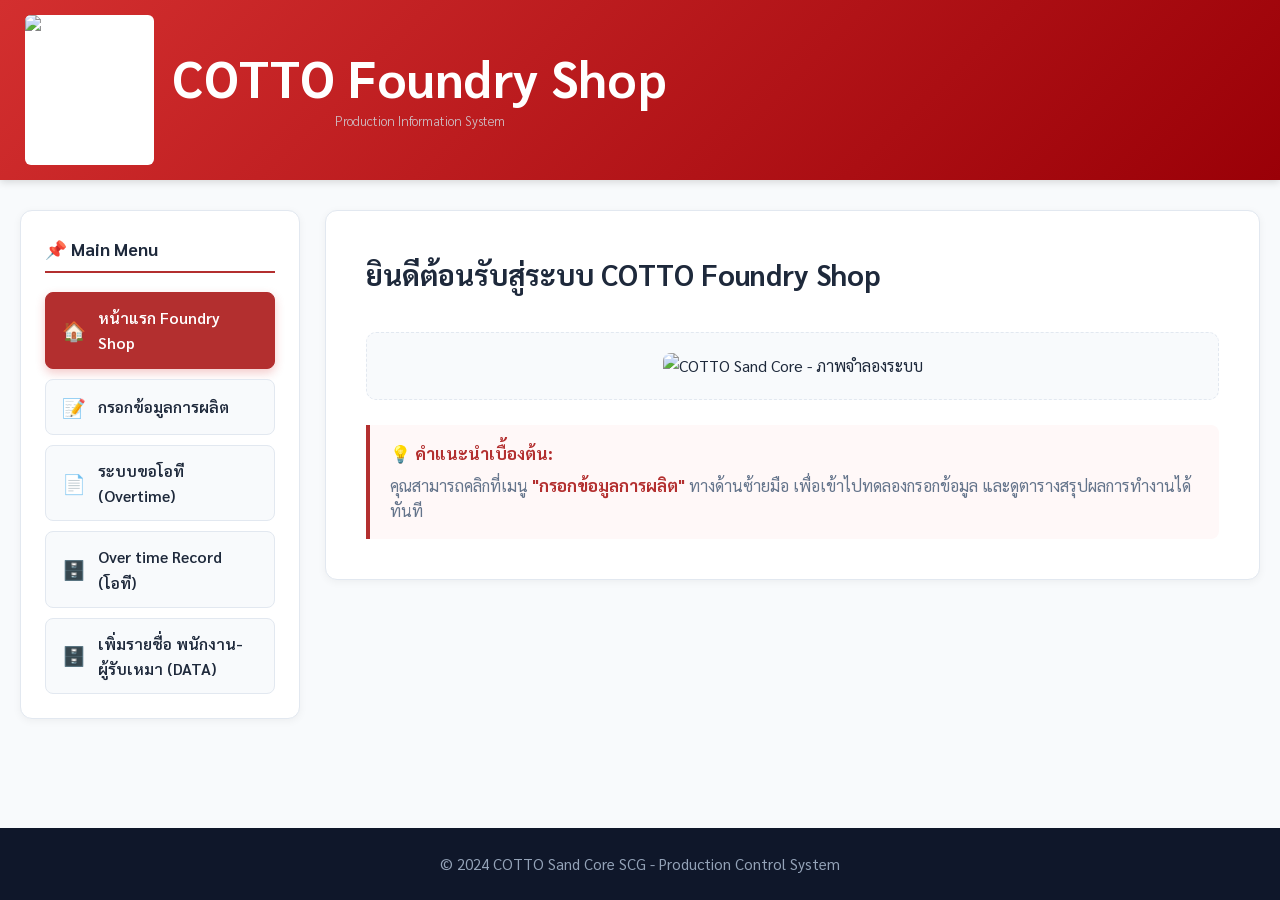
==== index.html @ ce03564a "Add files via upload" ====
<!DOCTYPE html>
<html lang="th">

<head>
    <meta charset="UTF-8">
    <meta name="viewport" content="width=device-width, initial-scale=1.0">
    <title>COTTO Forming - หน้าหลัก</title>

    <!-- นำเข้าฟอนต์ Google Font (Sarabun) -->
    <link href="https://fonts.googleapis.com/css2?family=Sarabun:wght@300;400;500;600;700&display=swap" rel="stylesheet">
    
    <!-- เชื่อมโยงไฟล์ CSS -->
    <link rel="stylesheet" href="Index.css">

    <!-- สไตล์จัดวาง Logo และ Header (นำไปใส่ไว้ใน Index.css ได้เช่นกันครับ) -->
    <style>
        .main-header {
            background-color: #26364d;
            color: white;
            padding: 15px 25px;
            box-shadow: 0 2px 8px rgba(0,0,0,0.15);
        }

        .header-content {
            display: flex;
            align-items: center;
            gap: 18px; /* ระยะห่างระหว่างโลโก้กับข้อความ */
            max-width: 11200px;
            margin: 0 auto;
        }

        .header-logo {
            height: 150px; /* ปรับขนาดความสูงโลโก้ */
            width: auto;
            border-radius: 6px;
            background: #fff; /* ใส่พื้นหลังขาวให้โลโก้เด่นชัดขึ้น */
            padding: 0px 0px;
            object-fit: contain;
        }

        .header-text h2 {
            margin: 0;
            font-size: 50px;
            align-items: center;
            font-weight: 7000;
            line-height: 1.2;
            color: #ffffff;
        }

        .header-text p {
            margin: 3px 0 0 0;
            font-size: 13px;
            color: #d1d5db;
            font-weight: 300;
        }

        @media (max-width: 600px) {
            .header-content {
                flex-direction: column;
                text-align: center;
                gap: 8px;
            }
        }
    </style>
</head>

<body>

    <!-- HEADER -->
    <header class="main-header">
        <div class="header-content">
            <!-- โลโก้ SCG Decor ด้านซ้าย -->
            <img src="img/logo-social.jpg" alt="SCG Decor Logo" class="header-logo">
            
            <!-- ข้อความหัวเว็บ ด้านขวา -->
            <div class="header-text">
                <h2>COTTO Foundry Shop</h2>
                <p>Production Information System</p>
            </div>
        </div>
    </header>

    <!-- MAIN CONTAINER -->
    <section class="main-container">

        <!-- MENU (NAV) -->
        <nav class="sidebar-nav">
            <div class="menu-title">📌 Main Menu</div>
            <ul class="nav-list">
                <li>
                    <a href="index.html" class="nav-link active">
                        <span class="icon">🏠</span>
                        <span>หน้าแรก Foundry Shop</span>
                    </a>
                </li>
                <li>
                    <a href="Position.html" class="nav-link">
                        <span class="icon">📝</span>
                        <span>กรอกข้อมูลการผลิต</span>
                    </a>
                </li>
                <li>
                    <a href="กรอกชื่อ.html" class="nav-link">
                        <span class="icon">📄</span>
                        <span>ระบบขอโอที (Overtime)</span>
                    </a>
                </li>
                <li>
                    <a href="บันทึกข้อมูล.html" class="nav-link">
                        <span class="icon">🗄️</span>
                        <span>Over time Record (โอที)</span>
                    </a>
                </li>
                <li>
                    <a href="เพิ่มข้อมูลรายชื่อ.html" class="nav-link">
                        <span class="icon">🗄️</span>
                        <span>เพิ่มรายชื่อ พนักงาน-ผู้รับเหมา (DATA)</span>
                    </a>
                </li>
            </ul>
        </nav>

        <!-- ARTICLE (CONTENT AREA) -->
        <article class="content-area">
            <div class="welcome-card">
                <h1>ยินดีต้อนรับสู่ระบบ COTTO Foundry Shop</h1>
                
                <div class="logo-wrapper">
                    <img src="img/logo_cotto.jpg" alt="COTTO Sand Core - ภาพจำลองระบบ">
                </div>

                <div class="info-box">
                    <strong>💡 คำแนะนำเบื้องต้น:</strong> 
                    <p>คุณสามารถคลิกที่เมนู <strong>"กรอกข้อมูลการผลิต"</strong> ทางด้านซ้ายมือ เพื่อเข้าไปทดลองกรอกข้อมูล และดูตารางสรุปผลการทำงานได้ทันที</p>
                </div>
            </div>
        </article>

    </section>

    <!-- FOOTER -->
    <footer class="main-footer">
        <p>© 2024 COTTO Sand Core SCG - Production Control System</p>
    </footer>

</body>

</html>
---- Index.css ----
/* ==============================================
   1. ตั้งค่าพื้นฐาน และ ตัวแปรสี (CSS Variables)
============================================== */
:root {
    --primary-color: #b32f2f;       /* สีแดง COTTO หลัก */
    --primary-hover: #b71c1c;       /* สีแดงเข้มเมื่อ Hover */
    --bg-body: #f8fafc;             /* สีพื้นหลังหน้าเว็บ */
    --bg-card: #ffffff;             /* สีพื้นหลังการ์ด */
    --text-main: #1e293b;           /* สีตัวอักษรหลัก */
    --text-muted: #64748b;          /* สีตัวอักษรรอง */
    --border-color: #e2e8f0;        /* สีเส้นขอบ */
    --shadow-sm: 0 2px 8px rgba(0, 0, 0, 0.05);
    --shadow-md: 0 4px 12px rgba(0, 0, 0, 0.08);
}

* {
    box-sizing: border-box;
    margin: 0;
    padding: 0;
}

body {
    font-family: 'Sarabun', Arial, sans-serif;
    background-color: var(--bg-body);
    color: var(--text-main);
    display: flex;
    flex-direction: column;
    min-height: 100vh;
    line-height: 1.6;
}

/* ==============================================
   2. HEADER
============================================== */
.main-header {
    background: linear-gradient(135deg, #d32f2f 0%, #9a0007 100%);
    color: #ffffff;
    padding: 2.5rem 1.5rem;
    text-align: center;
    box-shadow: 0 4px 15px rgba(211, 47, 47, 0.2);
}

.main-header h2 {
    font-size: clamp(2rem, 3.5vw, 3rem);
    font-weight: 700;
    letter-spacing: 0.5px;
}

.main-header p {
    font-size: 1.1rem;
    opacity: 0.9;
    font-weight: 300;
    margin-top: 5px;
}

/* ==============================================
   3. LAYOUT CONTAINER
============================================== */
.main-container {
    display: flex;
    width: 100%;
    max-width: 1280px;
    margin: 30px auto;
    padding: 0 20px;
    gap: 25px;
    flex: 1;
}

/* ==============================================
   4. SIDEBAR NAVIGATION
============================================== */
.sidebar-nav {
    width: 280px;
    background-color: var(--bg-card);
    padding: 1.5rem;
    border-radius: 12px;
    border: 1px solid var(--border-color);
    box-shadow: var(--shadow-sm);
    flex-shrink: 0;
    height: fit-content;
}

.menu-title {
    font-size: 1.1rem;
    font-weight: 700;
    color: var(--text-main);
    margin-bottom: 1.2rem;
    padding-bottom: 8px;
    border-bottom: 2px solid var(--primary-color);
}

.nav-list {
    list-style: none;
    display: flex;
    flex-direction: column;
    gap: 10px;
}

.nav-link {
    display: flex;
    align-items: center;
    gap: 12px;
    background-color: #f8fafc;
    color: var(--text-main);
    font-size: 0.98rem;
    font-weight: 600;
    text-decoration: none;
    padding: 12px 16px;
    border-radius: 8px;
    border: 1px solid var(--border-color);
    transition: all 0.25s ease-in-out;
}

.nav-link .icon {
    font-size: 1.2rem;
}

.nav-link:hover {
    background-color: #ffebee;
    color: var(--primary-color);
    border-color: #ffcdd2;
    transform: translateX(4px);
}

/* เมนูหน้าที่เปิดอยู่ (Active State) */
.nav-link.active {
    background-color: var(--primary-color);
    color: #ffffff;
    border-color: var(--primary-color);
    box-shadow: 0 4px 10px rgba(211, 47, 47, 0.25);
}

.nav-link.active:hover {
    background-color: var(--primary-hover);
    color: #ffffff;
    transform: none;
}

/* ==============================================
   5. CONTENT AREA (ARTICLE)
============================================== */
.content-area {
    flex: 1;
}

.welcome-card {
    background-color: var(--bg-card);
    padding: 2.5rem;
    border-radius: 12px;
    border: 1px solid var(--border-color);
    box-shadow: var(--shadow-sm);
}

.welcome-card h1 {
    font-size: 1.8rem;
    color: var(--text-main);
    font-weight: 700;
    margin-bottom: 1.5rem;
    position: relative;
    padding-bottom: 10px;
}

.welcome-card h1::after {
    content: '';
    position: absolute;
    bottom: 0;
    left: 0;
    width: 60px;
    height: 3px;
    
    border-radius: 2px;
}

.logo-wrapper {
    display: flex;
    justify-content: center;
    margin: 25px 0;
    background-color: #f8fafc;
    padding: 20px;
    border-radius: 10px;
    border: 1px dashed var(--border-color);
}

.logo-wrapper img {
    max-width: 100%;
    height: auto;
    max-height: 280px;
    object-fit: contain;
    border-radius: 8px;
}

.info-box {
    background-color: #fff8f8;
    border-left: 4px solid var(--primary-color);
    padding: 15px 20px;
    border-radius: 0 8px 8px 0;
    margin-top: 20px;
}

.info-box strong {
    color: var(--primary-color);
    font-size: 1.05rem;
}

.info-box p {
    margin-top: 5px;
    color: var(--text-muted);
}

/* ==============================================
   6. FOOTER
============================================== */
.main-footer {
    background-color: #0f172a;
    color: #94a3b8;
    padding: 1.5rem;
    text-align: center;
    font-size: 0.95rem;
    margin-top: auto;
}

/* ==============================================
   7. RESPONSIVE DESIGN (หน้าจอเล็ก/มือถือ)
============================================== */
@media screen and (max-width: 850px) {
    .main-container {
        flex-direction: column;
        margin: 15px auto;
        padding: 0 15px;
    }

    .sidebar-nav {
        width: 100%;
    }

    .welcome-card {
        padding: 1.5rem;
    }
}
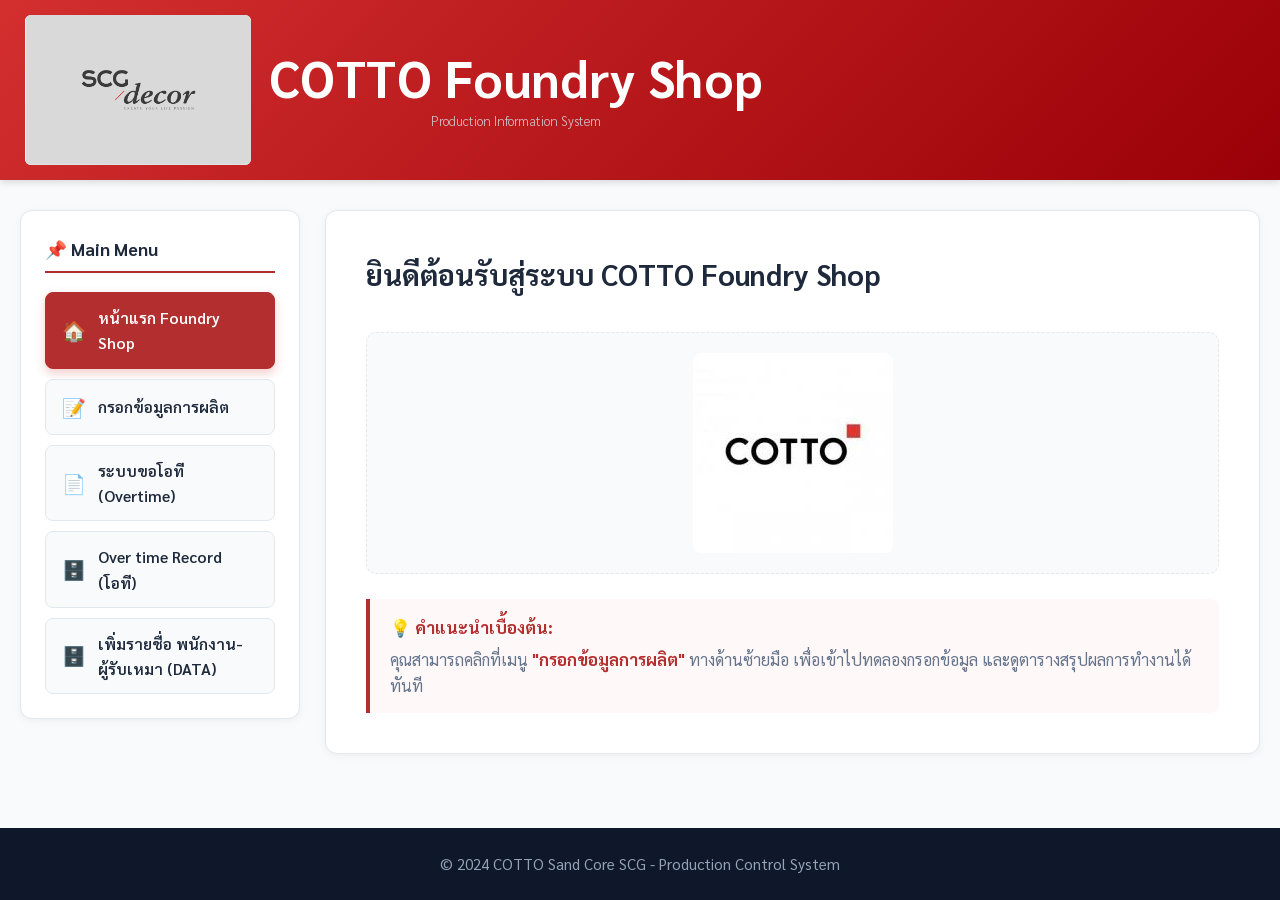
==== commit 9203af54: "Add files via upload" ====
--- a/index.html
+++ b/index.html
@@ -70,7 +70,7 @@
     <header class="main-header">
         <div class="header-content">
             <!-- โลโก้ SCG Decor ด้านซ้าย -->
-            <img src="img/logo-social.jpg" alt="SCG Decor Logo" class="header-logo">
+            <img src="logo-social.jpg" alt="SCG Decor Logo" class="header-logo">
             
             <!-- ข้อความหัวเว็บ ด้านขวา -->
             <div class="header-text">
@@ -126,7 +126,7 @@
                 <h1>ยินดีต้อนรับสู่ระบบ COTTO Foundry Shop</h1>
                 
                 <div class="logo-wrapper">
-                    <img src="img/logo_cotto.jpg" alt="COTTO Sand Core - ภาพจำลองระบบ">
+                    <img src="logo_cotto.jpg" alt="COTTO Sand Core - ภาพจำลองระบบ">
                 </div>
 
                 <div class="info-box">
